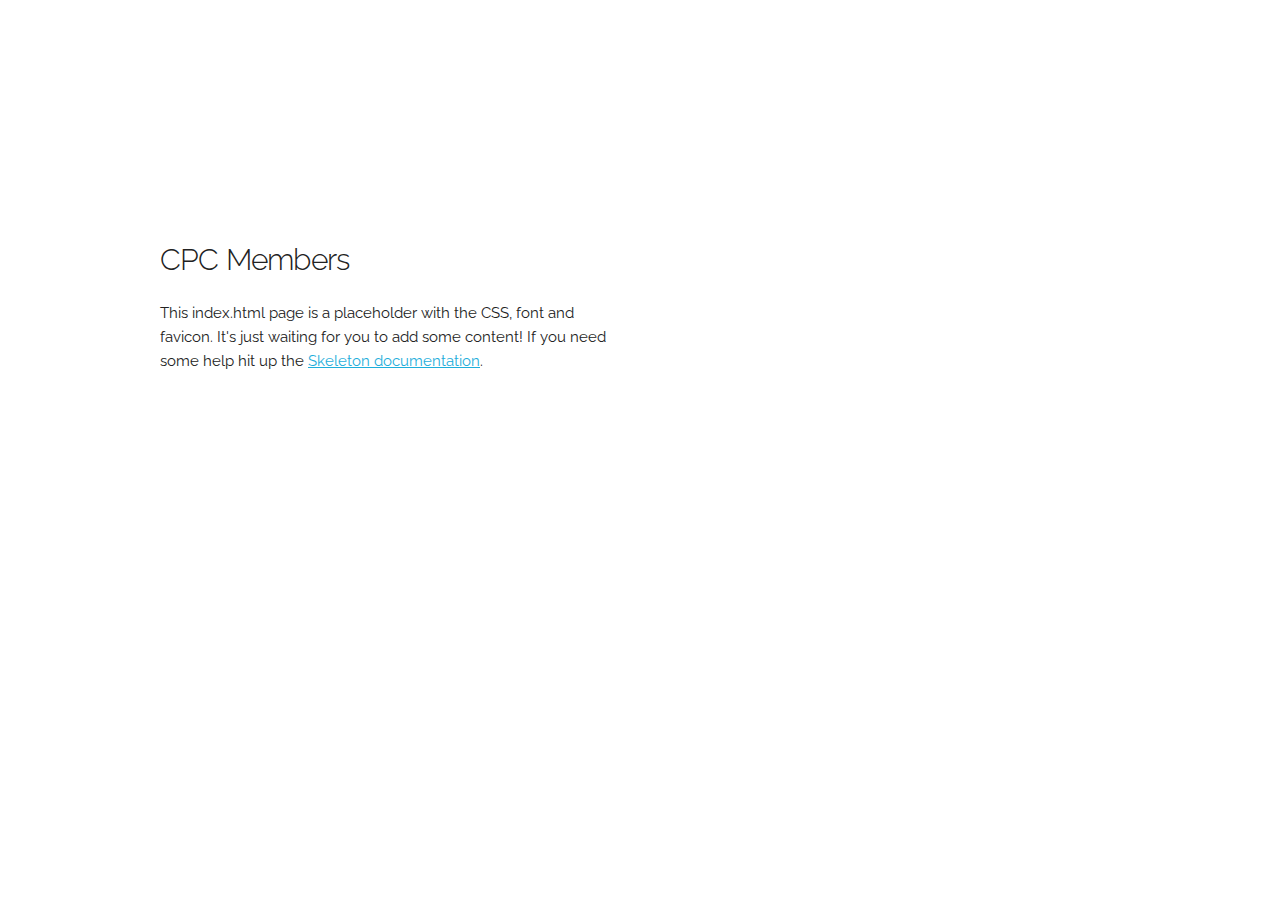
==== index.html @ 2e8ad1dd "Add skeleton.css framework" ====
<!DOCTYPE html>
<html lang="en">
<head>

  <meta charset="utf-8">
  <title>CPC Members</title>
  <meta name="description" content="">
  <meta name="author" content="">

  <meta name="viewport" content="width=device-width, initial-scale=1">

  <link href="//fonts.googleapis.com/css?family=Raleway:400,300,600" rel="stylesheet" type="text/css">

  <link rel="stylesheet" href="css/normalize.css">
  <link rel="stylesheet" href="css/skeleton.css">

  <link rel="icon" type="image/png" href="images/favicon.png">

</head>
<body>

  <div class="container">
    <div class="row">
      <div class="one-half column" style="margin-top: 25%">
        <h4>CPC Members</h4>
        <p>This index.html page is a placeholder with the CSS, font and favicon. It's just waiting for you to add some content! If you need some help hit up the <a href="http://www.getskeleton.com">Skeleton documentation</a>.</p>
      </div>
    </div>
  </div>

</body>
</html>
---- css/skeleton.css ----
/*
* Skeleton V2.0.4
* Copyright 2014, Dave Gamache
* www.getskeleton.com
* Free to use under the MIT license.
* http://www.opensource.org/licenses/mit-license.php
* 12/29/2014
*/


/* Table of contents
––––––––––––––––––––––––––––––––––––––––––––––––––
- Grid
- Base Styles
- Typography
- Links
- Buttons
- Forms
- Lists
- Code
- Tables
- Spacing
- Utilities
- Clearing
- Media Queries
*/


/* Grid
–––––––––––––––––––––––––––––––––––––––––––––––––– */
.container {
  position: relative;
  width: 100%;
  max-width: 960px;
  margin: 0 auto;
  padding: 0 20px;
  box-sizing: border-box; }
.column,
.columns {
  width: 100%;
  float: left;
  box-sizing: border-box; }

/* For devices larger than 400px */
@media (min-width: 400px) {
  .container {
    width: 85%;
    padding: 0; }
}

/* For devices larger than 550px */
@media (min-width: 550px) {
  .container {
    width: 80%; }
  .column,
  .columns {
    margin-left: 4%; }
  .column:first-child,
  .columns:first-child {
    margin-left: 0; }

  .one.column,
  .one.columns                    { width: 4.66666666667%; }
  .two.columns                    { width: 13.3333333333%; }
  .three.columns                  { width: 22%;            }
  .four.columns                   { width: 30.6666666667%; }
  .five.columns                   { width: 39.3333333333%; }
  .six.columns                    { width: 48%;            }
  .seven.columns                  { width: 56.6666666667%; }
  .eight.columns                  { width: 65.3333333333%; }
  .nine.columns                   { width: 74.0%;          }
  .ten.columns                    { width: 82.6666666667%; }
  .eleven.columns                 { width: 91.3333333333%; }
  .twelve.columns                 { width: 100%; margin-left: 0; }

  .one-third.column               { width: 30.6666666667%; }
  .two-thirds.column              { width: 65.3333333333%; }

  .one-half.column                { width: 48%; }

  /* Offsets */
  .offset-by-one.column,
  .offset-by-one.columns          { margin-left: 8.66666666667%; }
  .offset-by-two.column,
  .offset-by-two.columns          { margin-left: 17.3333333333%; }
  .offset-by-three.column,
  .offset-by-three.columns        { margin-left: 26%;            }
  .offset-by-four.column,
  .offset-by-four.columns         { margin-left: 34.6666666667%; }
  .offset-by-five.column,
  .offset-by-five.columns         { margin-left: 43.3333333333%; }
  .offset-by-six.column,
  .offset-by-six.columns          { margin-left: 52%;            }
  .offset-by-seven.column,
  .offset-by-seven.columns        { margin-left: 60.6666666667%; }
  .offset-by-eight.column,
  .offset-by-eight.columns        { margin-left: 69.3333333333%; }
  .offset-by-nine.column,
  .offset-by-nine.columns         { margin-left: 78.0%;          }
  .offset-by-ten.column,
  .offset-by-ten.columns          { margin-left: 86.6666666667%; }
  .offset-by-eleven.column,
  .offset-by-eleven.columns       { margin-left: 95.3333333333%; }

  .offset-by-one-third.column,
  .offset-by-one-third.columns    { margin-left: 34.6666666667%; }
  .offset-by-two-thirds.column,
  .offset-by-two-thirds.columns   { margin-left: 69.3333333333%; }

  .offset-by-one-half.column,
  .offset-by-one-half.columns     { margin-left: 52%; }

}


/* Base Styles
–––––––––––––––––––––––––––––––––––––––––––––––––– */
/* NOTE
html is set to 62.5% so that all the REM measurements throughout Skeleton
are based on 10px sizing. So basically 1.5rem = 15px :) */
html {
  font-size: 62.5%; }
body {
  font-size: 1.5em; /* currently ems cause chrome bug misinterpreting rems on body element */
  line-height: 1.6;
  font-weight: 400;
  font-family: "Raleway", "HelveticaNeue", "Helvetica Neue", Helvetica, Arial, sans-serif;
  color: #222; }


/* Typography
–––––––––––––––––––––––––––––––––––––––––––––––––– */
h1, h2, h3, h4, h5, h6 {
  margin-top: 0;
  margin-bottom: 2rem;
  font-weight: 300; }
h1 { font-size: 4.0rem; line-height: 1.2;  letter-spacing: -.1rem;}
h2 { font-size: 3.6rem; line-height: 1.25; letter-spacing: -.1rem; }
h3 { font-size: 3.0rem; line-height: 1.3;  letter-spacing: -.1rem; }
h4 { font-size: 2.4rem; line-height: 1.35; letter-spacing: -.08rem; }
h5 { font-size: 1.8rem; line-height: 1.5;  letter-spacing: -.05rem; }
h6 { font-size: 1.5rem; line-height: 1.6;  letter-spacing: 0; }

/* Larger than phablet */
@media (min-width: 550px) {
  h1 { font-size: 5.0rem; }
  h2 { font-size: 4.2rem; }
  h3 { font-size: 3.6rem; }
  h4 { font-size: 3.0rem; }
  h5 { font-size: 2.4rem; }
  h6 { font-size: 1.5rem; }
}

p {
  margin-top: 0; }


/* Links
–––––––––––––––––––––––––––––––––––––––––––––––––– */
a {
  color: #1EAEDB; }
a:hover {
  color: #0FA0CE; }


/* Buttons
–––––––––––––––––––––––––––––––––––––––––––––––––– */
.button,
button,
input[type="submit"],
input[type="reset"],
input[type="button"] {
  display: inline-block;
  height: 38px;
  padding: 0 30px;
  color: #555;
  text-align: center;
  font-size: 11px;
  font-weight: 600;
  line-height: 38px;
  letter-spacing: .1rem;
  text-transform: uppercase;
  text-decoration: none;
  white-space: nowrap;
  background-color: transparent;
  border-radius: 4px;
  border: 1px solid #bbb;
  cursor: pointer;
  box-sizing: border-box; }
.button:hover,
button:hover,
input[type="submit"]:hover,
input[type="reset"]:hover,
input[type="button"]:hover,
.button:focus,
button:focus,
input[type="submit"]:focus,
input[type="reset"]:focus,
input[type="button"]:focus {
  color: #333;
  border-color: #888;
  outline: 0; }
.button.button-primary,
button.button-primary,
input[type="submit"].button-primary,
input[type="reset"].button-primary,
input[type="button"].button-primary {
  color: #FFF;
  background-color: #33C3F0;
  border-color: #33C3F0; }
.button.button-primary:hover,
button.button-primary:hover,
input[type="submit"].button-primary:hover,
input[type="reset"].button-primary:hover,
input[type="button"].button-primary:hover,
.button.button-primary:focus,
button.button-primary:focus,
input[type="submit"].button-primary:focus,
input[type="reset"].button-primary:focus,
input[type="button"].button-primary:focus {
  color: #FFF;
  background-color: #1EAEDB;
  border-color: #1EAEDB; }


/* Forms
–––––––––––––––––––––––––––––––––––––––––––––––––– */
input[type="email"],
input[type="number"],
input[type="search"],
input[type="text"],
input[type="tel"],
input[type="url"],
input[type="password"],
textarea,
select {
  height: 38px;
  padding: 6px 10px; /* The 6px vertically centers text on FF, ignored by Webkit */
  background-color: #fff;
  border: 1px solid #D1D1D1;
  border-radius: 4px;
  box-shadow: none;
  box-sizing: border-box; }
/* Removes awkward default styles on some inputs for iOS */
input[type="email"],
input[type="number"],
input[type="search"],
input[type="text"],
input[type="tel"],
input[type="url"],
input[type="password"],
textarea {
  -webkit-appearance: none;
     -moz-appearance: none;
          appearance: none; }
textarea {
  min-height: 65px;
  padding-top: 6px;
  padding-bottom: 6px; }
input[type="email"]:focus,
input[type="number"]:focus,
input[type="search"]:focus,
input[type="text"]:focus,
input[type="tel"]:focus,
input[type="url"]:focus,
input[type="password"]:focus,
textarea:focus,
select:focus {
  border: 1px solid #33C3F0;
  outline: 0; }
label,
legend {
  display: block;
  margin-bottom: .5rem;
  font-weight: 600; }
fieldset {
  padding: 0;
  border-width: 0; }
input[type="checkbox"],
input[type="radio"] {
  display: inline; }
label > .label-body {
  display: inline-block;
  margin-left: .5rem;
  font-weight: normal; }


/* Lists
–––––––––––––––––––––––––––––––––––––––––––––––––– */
ul {
  list-style: circle inside; }
ol {
  list-style: decimal inside; }
ol, ul {
  padding-left: 0;
  margin-top: 0; }
ul ul,
ul ol,
ol ol,
ol ul {
  margin: 1.5rem 0 1.5rem 3rem;
  font-size: 90%; }
li {
  margin-bottom: 1rem; }


/* Code
–––––––––––––––––––––––––––––––––––––––––––––––––– */
code {
  padding: .2rem .5rem;
  margin: 0 .2rem;
  font-size: 90%;
  white-space: nowrap;
  background: #F1F1F1;
  border: 1px solid #E1E1E1;
  border-radius: 4px; }
pre > code {
  display: block;
  padding: 1rem 1.5rem;
  white-space: pre; }


/* Tables
–––––––––––––––––––––––––––––––––––––––––––––––––– */
th,
td {
  padding: 12px 15px;
  text-align: left;
  border-bottom: 1px solid #E1E1E1; }
th:first-child,
td:first-child {
  padding-left: 0; }
th:last-child,
td:last-child {
  padding-right: 0; }


/* Spacing
–––––––––––––––––––––––––––––––––––––––––––––––––– */
button,
.button {
  margin-bottom: 1rem; }
input,
textarea,
select,
fieldset {
  margin-bottom: 1.5rem; }
pre,
blockquote,
dl,
figure,
table,
p,
ul,
ol,
form {
  margin-bottom: 2.5rem; }


/* Utilities
–––––––––––––––––––––––––––––––––––––––––––––––––– */
.u-full-width {
  width: 100%;
  box-sizing: border-box; }
.u-max-full-width {
  max-width: 100%;
  box-sizing: border-box; }
.u-pull-right {
  float: right; }
.u-pull-left {
  float: left; }


/* Misc
–––––––––––––––––––––––––––––––––––––––––––––––––– */
hr {
  margin-top: 3rem;
  margin-bottom: 3.5rem;
  border-width: 0;
  border-top: 1px solid #E1E1E1; }


/* Clearing
–––––––––––––––––––––––––––––––––––––––––––––––––– */

/* Self Clearing Goodness */
.container:after,
.row:after,
.u-cf {
  content: "";
  display: table;
  clear: both; }


/* Media Queries
–––––––––––––––––––––––––––––––––––––––––––––––––– */
/*
Note: The best way to structure the use of media queries is to create the queries
near the relevant code. For example, if you wanted to change the styles for buttons
on small devices, paste the mobile query code up in the buttons section and style it
there.
*/


/* Larger than mobile */
@media (min-width: 400px) {}

/* Larger than phablet (also point when grid becomes active) */
@media (min-width: 550px) {}

/* Larger than tablet */
@media (min-width: 750px) {}

/* Larger than desktop */
@media (min-width: 1000px) {}

/* Larger than Desktop HD */
@media (min-width: 1200px) {}
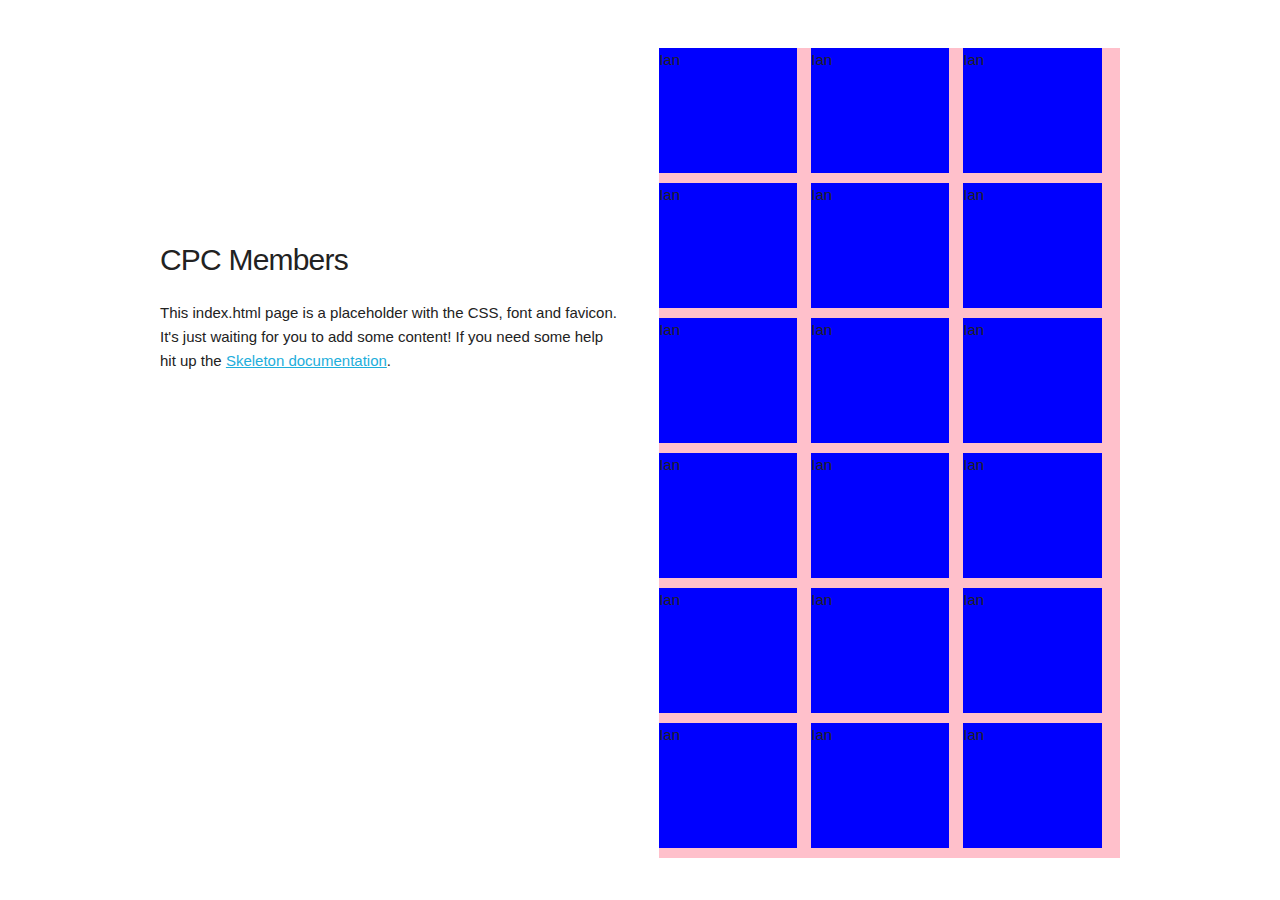
==== commit 177cb18c: "Added custom css to display grid of members" ====
--- a/index.html
+++ b/index.html
@@ -9,10 +9,11 @@
 
   <meta name="viewport" content="width=device-width, initial-scale=1">
 
-  <link href="//fonts.googleapis.com/css?family=Raleway:400,300,600" rel="stylesheet" type="text/css">
+  <!--<link href="//fonts.googleapis.com/css?family=Raleway:400,300,600" rel="stylesheet" type="text/css">-->
 
   <link rel="stylesheet" href="css/normalize.css">
   <link rel="stylesheet" href="css/skeleton.css">
+  <link rel="stylesheet" href="css/style.css">
 
   <link rel="icon" type="image/png" href="images/favicon.png">
 
@@ -25,6 +26,26 @@
         <h4>CPC Members</h4>
         <p>This index.html page is a placeholder with the CSS, font and favicon. It's just waiting for you to add some content! If you need some help hit up the <a href="http://www.getskeleton.com">Skeleton documentation</a>.</p>
       </div>
+      <div class="one-half column member-grid" style="margin-top: 5%">
+        <div class="member-btn">Ian</div>
+        <div class="member-btn">Ian</div>
+        <div class="member-btn">Ian</div>
+        <div class="member-btn">Ian</div>
+        <div class="member-btn">Ian</div>
+        <div class="member-btn">Ian</div>
+        <div class="member-btn">Ian</div>
+        <div class="member-btn">Ian</div>
+        <div class="member-btn">Ian</div>
+        <div class="member-btn">Ian</div>
+        <div class="member-btn">Ian</div>
+        <div class="member-btn">Ian</div>
+        <div class="member-btn">Ian</div>
+        <div class="member-btn">Ian</div>
+        <div class="member-btn">Ian</div>
+        <div class="member-btn">Ian</div>
+        <div class="member-btn">Ian</div>
+        <div class="member-btn">Ian</div>
+      </div>
     </div>
   </div>
 
--- a/css/style.css
+++ b/css/style.css
@@ -0,0 +1,17 @@
+
+.member-grid {
+  background-color: pink;
+  min-height: 100px;
+
+  display: flex;
+  flex-flow: row wrap
+}
+
+.member-btn {
+  flex: 0 0 30%;
+  height: 125px;
+  margin-right: 3%;
+  margin-bottom: 10px;
+  display: inline;
+  background-color: blue;
+}
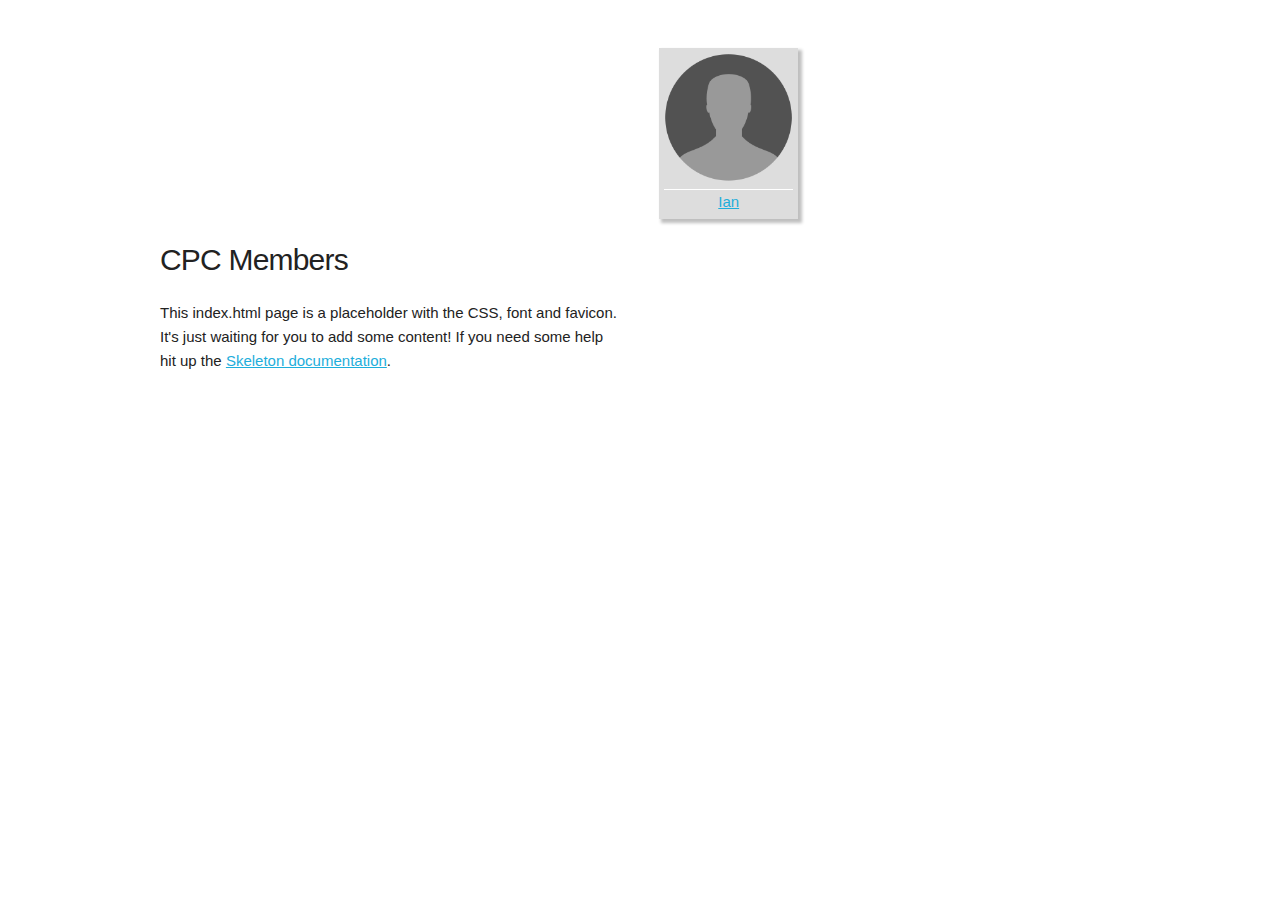
==== commit 805d7434: "Create responsive grid of members" ====
--- a/index.html
+++ b/index.html
@@ -27,24 +27,14 @@
         <p>This index.html page is a placeholder with the CSS, font and favicon. It's just waiting for you to add some content! If you need some help hit up the <a href="http://www.getskeleton.com">Skeleton documentation</a>.</p>
       </div>
       <div class="one-half column member-grid" style="margin-top: 5%">
-        <div class="member-btn">Ian</div>
-        <div class="member-btn">Ian</div>
-        <div class="member-btn">Ian</div>
-        <div class="member-btn">Ian</div>
-        <div class="member-btn">Ian</div>
-        <div class="member-btn">Ian</div>
-        <div class="member-btn">Ian</div>
-        <div class="member-btn">Ian</div>
-        <div class="member-btn">Ian</div>
-        <div class="member-btn">Ian</div>
-        <div class="member-btn">Ian</div>
-        <div class="member-btn">Ian</div>
-        <div class="member-btn">Ian</div>
-        <div class="member-btn">Ian</div>
-        <div class="member-btn">Ian</div>
-        <div class="member-btn">Ian</div>
-        <div class="member-btn">Ian</div>
-        <div class="member-btn">Ian</div>
+
+        <!-- Example Member Button -->
+        <div class="member-btn"><a href="members/ian.html">
+          <div class="member-img-container"><img src="images/placeholder.png" class="member-img"/></div>
+          <p class="member-name">Ian</p>
+        </a></div>
+        <!-- /Example Member Button -->
+
       </div>
     </div>
   </div>
--- a/css/style.css
+++ b/css/style.css
@@ -1,6 +1,6 @@
 
 .member-grid {
-  background-color: pink;
+  background-color: white;
   min-height: 100px;
 
   display: flex;
@@ -8,10 +8,38 @@
 }
 
 .member-btn {
-  flex: 0 0 30%;
-  height: 125px;
-  margin-right: 3%;
+  flex: 0 0 28%;
+  padding: 5px;
+  min-height: 125px;
+  margin-right: 2%;
   margin-bottom: 10px;
-  display: inline;
-  background-color: blue;
+  background-color: #DDD;
+
+  -webkit-box-shadow: 3px 3px 3px 1px rgba(0,0,0,0.25);
+  -moz-box-shadow: 3px 3px 3px 1px rgba(0,0,0,0.25);
+  box-shadow: 3px 3px 3px 1px rgba(0,0,0,0.25);
+
+  display: flex;
+  flex-flow: column nowrap;
 }
+
+.member-btn:hover {
+  background-color: #999;
+}
+
+.member-name {
+  border-top: 1px solid white;
+  text-align: center;
+  flex: 0;
+  margin: 0px;
+  background-color: inherit;
+}
+
+.member-img-container {
+  flex: 1;
+  background-color: inherit;
+}
+
+.member-img {
+  width: 100%;
+}
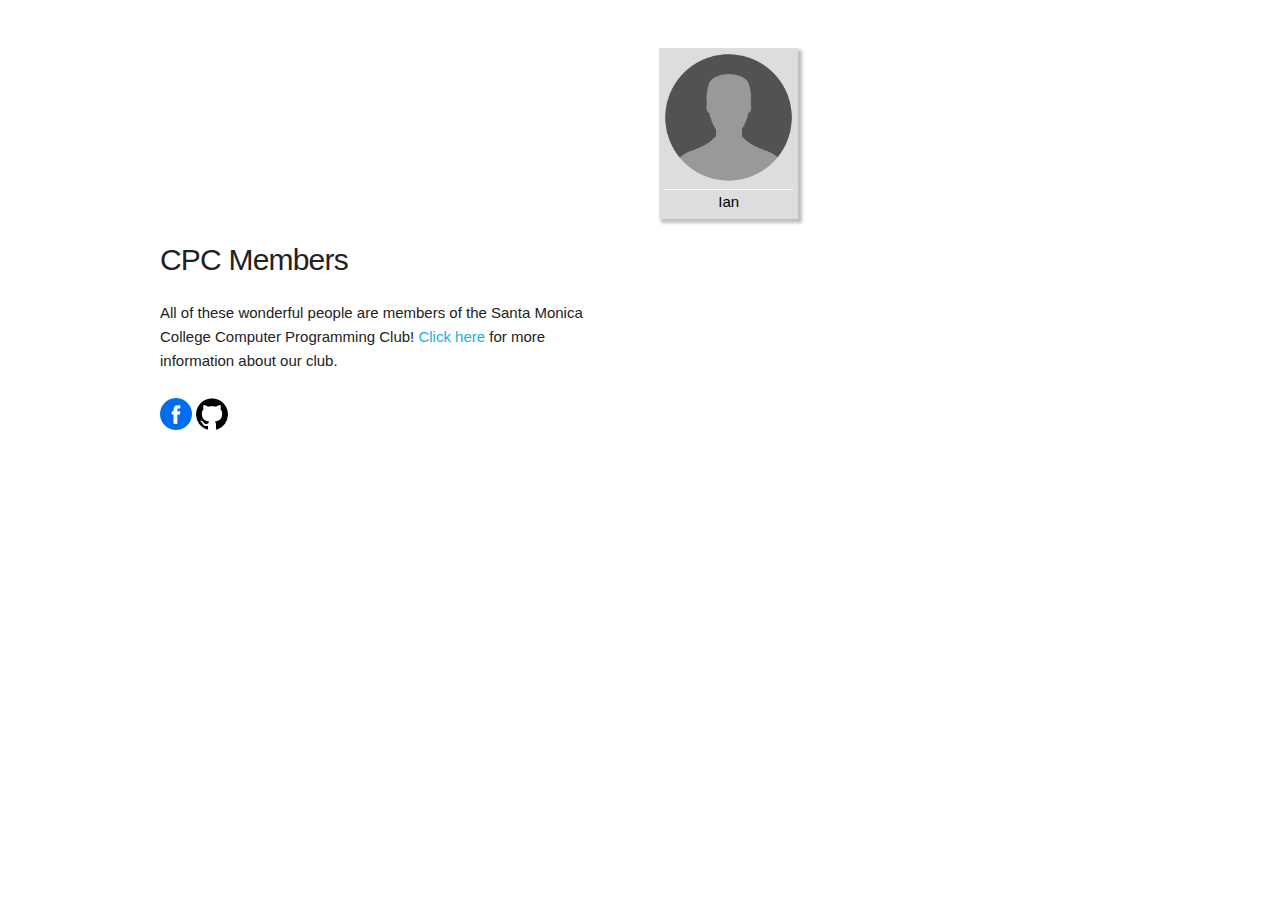
==== commit 5e897b45: "Added social buttons" ====
--- a/index.html
+++ b/index.html
@@ -8,8 +8,6 @@
   <meta name="author" content="">
 
   <meta name="viewport" content="width=device-width, initial-scale=1">
-
-  <!--<link href="//fonts.googleapis.com/css?family=Raleway:400,300,600" rel="stylesheet" type="text/css">-->
 
   <link rel="stylesheet" href="css/normalize.css">
   <link rel="stylesheet" href="css/skeleton.css">
@@ -22,12 +20,17 @@
 
   <div class="container">
     <div class="row">
+
+      <!-- Left Panel -->
       <div class="one-half column" style="margin-top: 25%">
         <h4>CPC Members</h4>
-        <p>This index.html page is a placeholder with the CSS, font and favicon. It's just waiting for you to add some content! If you need some help hit up the <a href="http://www.getskeleton.com">Skeleton documentation</a>.</p>
+        <p>All of these wonderful people are members of the Santa Monica College Computer Programming Club! <a href="http://smcprogramming.club">Click here</a> for more information about our club.</p>
+        <a href="https://www.facebook.com/groups/smccsande"><img src="images/fb.png" /></a>
+        <a href="https://github.com/SMCProgrammingClub"><img src="images/gh.png" /></a>
       </div>
+
+      <!-- Member Grid -->
       <div class="one-half column member-grid" style="margin-top: 5%">
-
         <!-- Example Member Button -->
         <div class="member-btn"><a href="members/ian.html">
           <div class="member-img-container"><img src="images/placeholder.png" class="member-img"/></div>
@@ -36,6 +39,7 @@
         <!-- /Example Member Button -->
 
       </div>
+
     </div>
   </div>
 
--- a/css/style.css
+++ b/css/style.css
@@ -28,6 +28,7 @@
 }
 
 .member-name {
+  color: #000;
   border-top: 1px solid white;
   text-align: center;
   flex: 0;
@@ -43,3 +44,7 @@
 .member-img {
   width: 100%;
 }
+
+a {
+  text-decoration: none;
+}
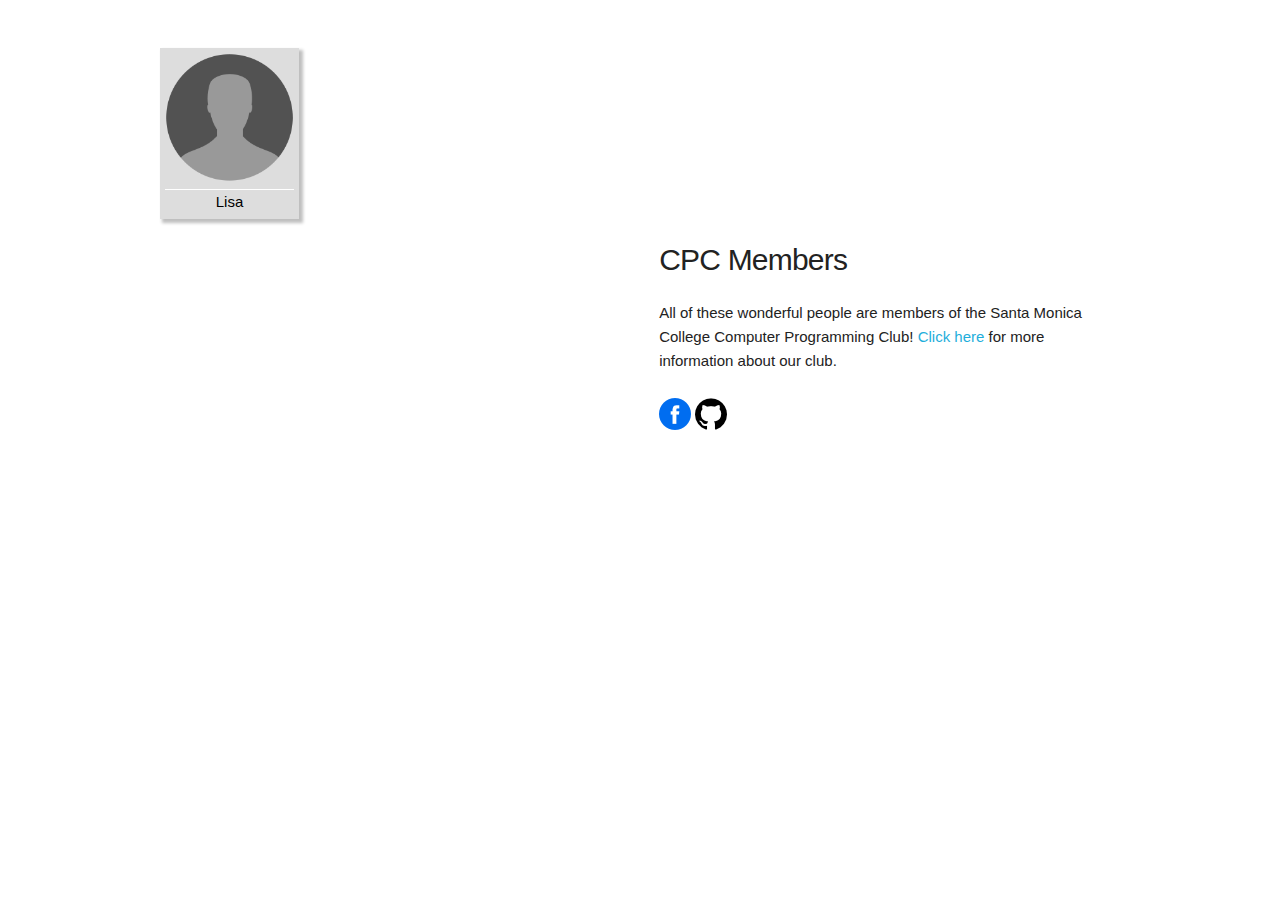
==== commit 95917be4: "Change name of placeholder member page" ====
--- a/index.html
+++ b/index.html
@@ -21,7 +21,17 @@
   <div class="container">
     <div class="row">
 
-      <!-- Left Panel -->
+      <!-- Member Grid -->
+      <div class="one-half column member-grid" style="margin-top: 5%">
+        <!-- Example Member Button -->
+        <div class="member-btn"><a href="members/lisa.html">
+          <div class="member-img-container"><img src="images/placeholder.png" class="member-img"/></div>
+          <p class="member-name">Lisa</p>
+        </a></div>
+        <!-- /Example Member Button -->
+      </div>
+
+      <!-- Side Panel -->
       <div class="one-half column" style="margin-top: 25%">
         <h4>CPC Members</h4>
         <p>All of these wonderful people are members of the Santa Monica College Computer Programming Club! <a href="http://smcprogramming.club">Click here</a> for more information about our club.</p>
@@ -29,17 +39,6 @@
         <a href="https://github.com/SMCProgrammingClub"><img src="images/gh.png" /></a>
       </div>
 
-      <!-- Member Grid -->
-      <div class="one-half column member-grid" style="margin-top: 5%">
-        <!-- Example Member Button -->
-        <div class="member-btn"><a href="members/ian.html">
-          <div class="member-img-container"><img src="images/placeholder.png" class="member-img"/></div>
-          <p class="member-name">Ian</p>
-        </a></div>
-        <!-- /Example Member Button -->
-
-      </div>
-
     </div>
   </div>
 
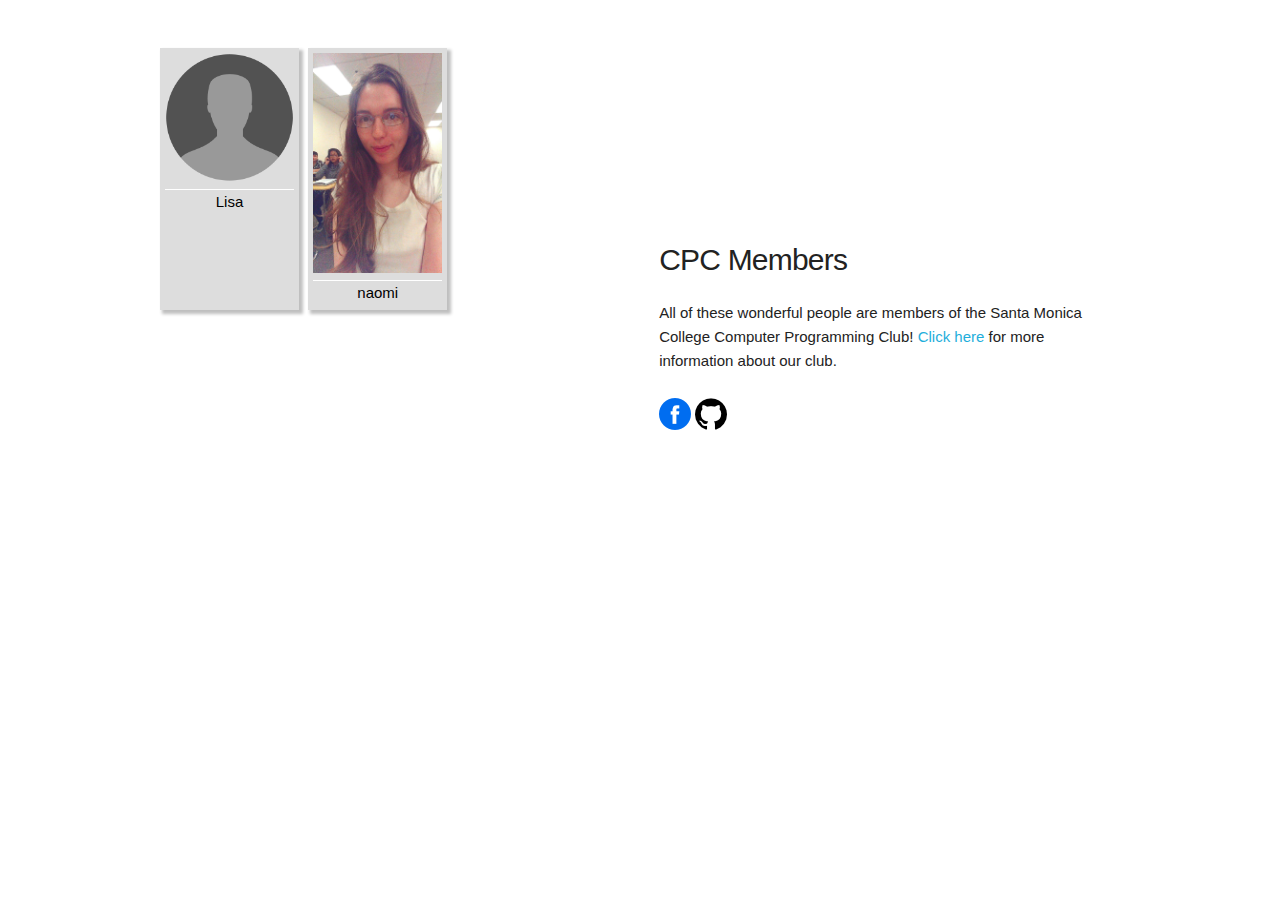
==== commit 0856d867: "added page for naomi" ====
--- a/index.html
+++ b/index.html
@@ -28,6 +28,10 @@
           <div class="member-img-container"><img src="images/placeholder.png" class="member-img"/></div>
           <p class="member-name">Lisa</p>
         </a></div>
+		<div class="member-btn"><a href="members/naomi.html">
+          <div class="member-img-container"><img src="images/naomi.jpg" class="member-img"/></div>
+          <p class="member-name">naomi</p>
+        </a></div>
         <!-- /Example Member Button -->
       </div>
 
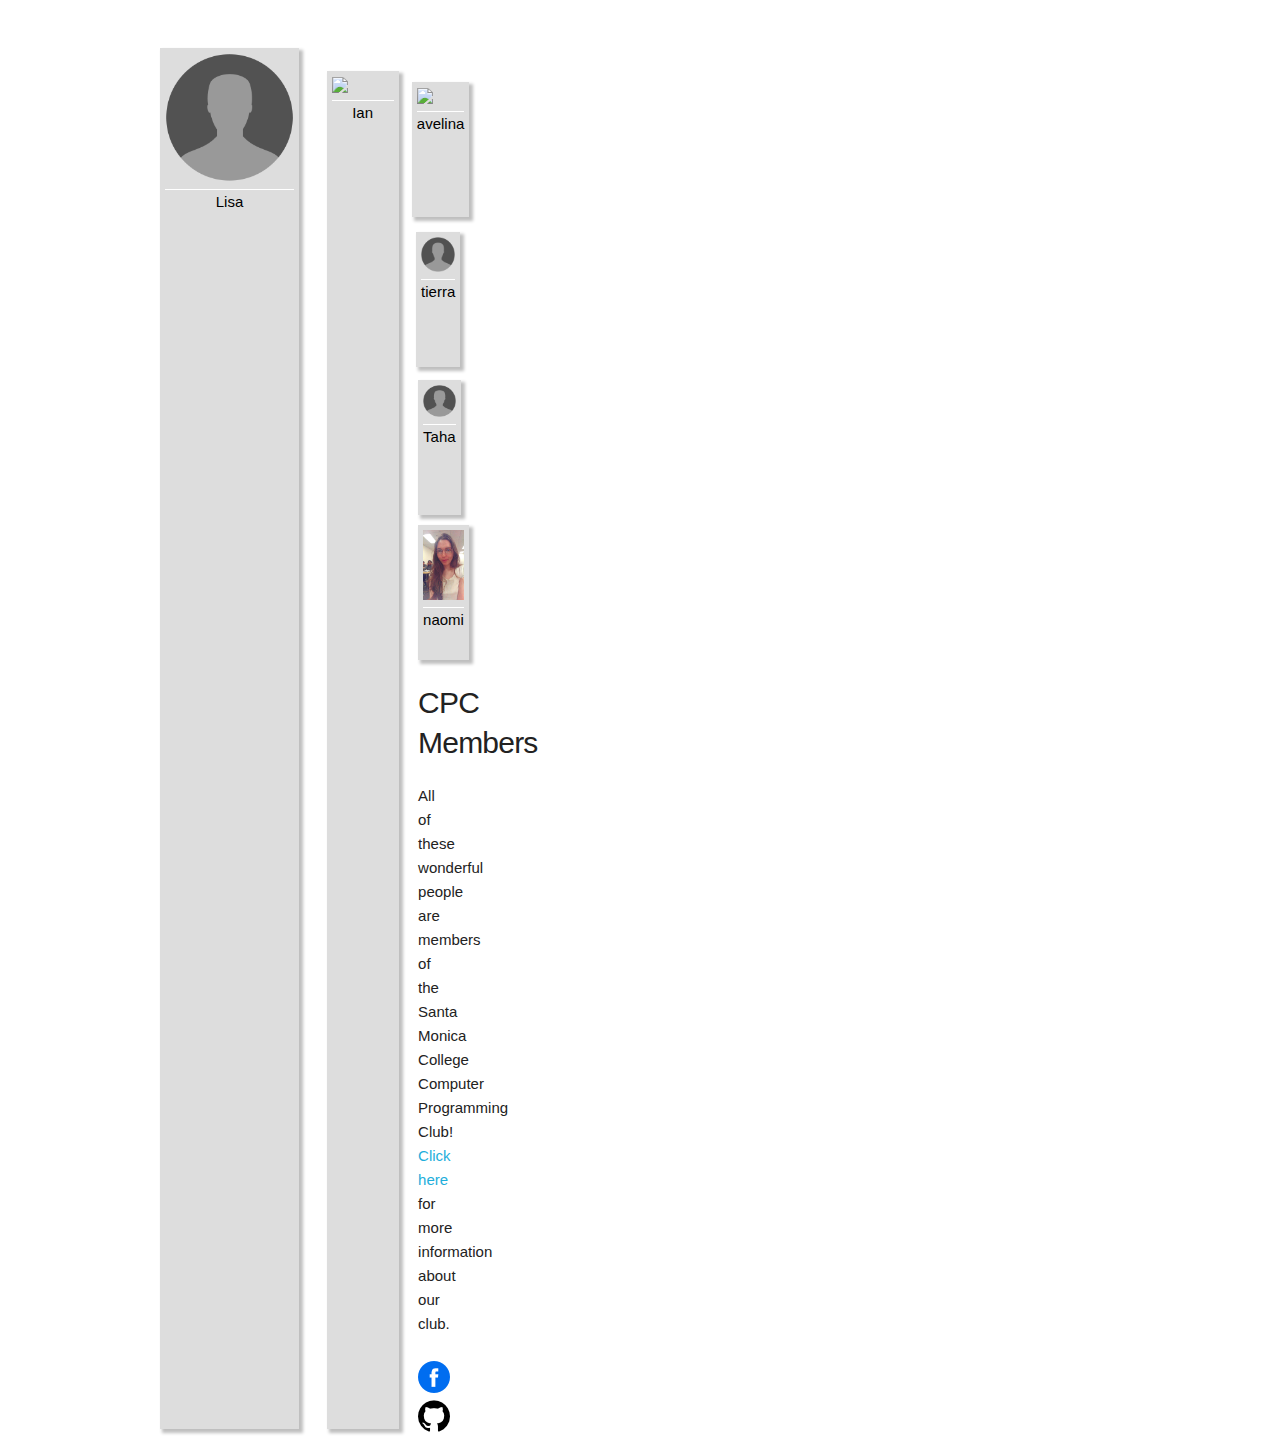
==== commit a2754c8c: "updated index" ====
--- a/index.html
+++ b/index.html
@@ -28,6 +28,30 @@
           <div class="member-img-container"><img src="images/placeholder.png" class="member-img"/></div>
           <p class="member-name">Lisa</p>
         </a></div>
+        <div class="one-half column member-grid" style="margin-top: 5%">
+        <!-- Example Member Button -->
+        <div class="member-btn"><a href="members/ian.html">
+          <div class="member-img-container"><img src="images/ian.png" class="member-img"/></div>
+          <p class="member-name">Ian</p>
+        </a></div>
+        <div class="one-half column member-grid" style="margin-top: 5%">
+        <!-- Example Member Button -->
+        <div class="member-btn"><a href="members/avelina.html">
+          <div class="member-img-container"><img src="images/avelina.png" class="member-img"/></div>
+          <p class="member-name">avelina</p>
+        </a></div>
+        <div class="one-half column member-grid" style="margin-top: 5%">
+        <!-- Example Member Button -->
+        <div class="member-btn"><a href="members/tierra.html">
+          <div class="member-img-container"><img src="images/placeholder.png" class="member-img"/></div>
+          <p class="member-name">tierra</p>
+        </a></div>
+        <div class="one-half column member-grid" style="margin-top: 5%">
+        <!-- Example Member Button -->
+        <div class="member-btn"><a href="members/taha.html">
+          <div class="member-img-container"><img src="images/placeholder.png" class="member-img"/></div>
+          <p class="member-name">Taha</p>
+        </a></div>
 		<div class="member-btn"><a href="members/naomi.html">
           <div class="member-img-container"><img src="images/naomi.jpg" class="member-img"/></div>
           <p class="member-name">naomi</p>
